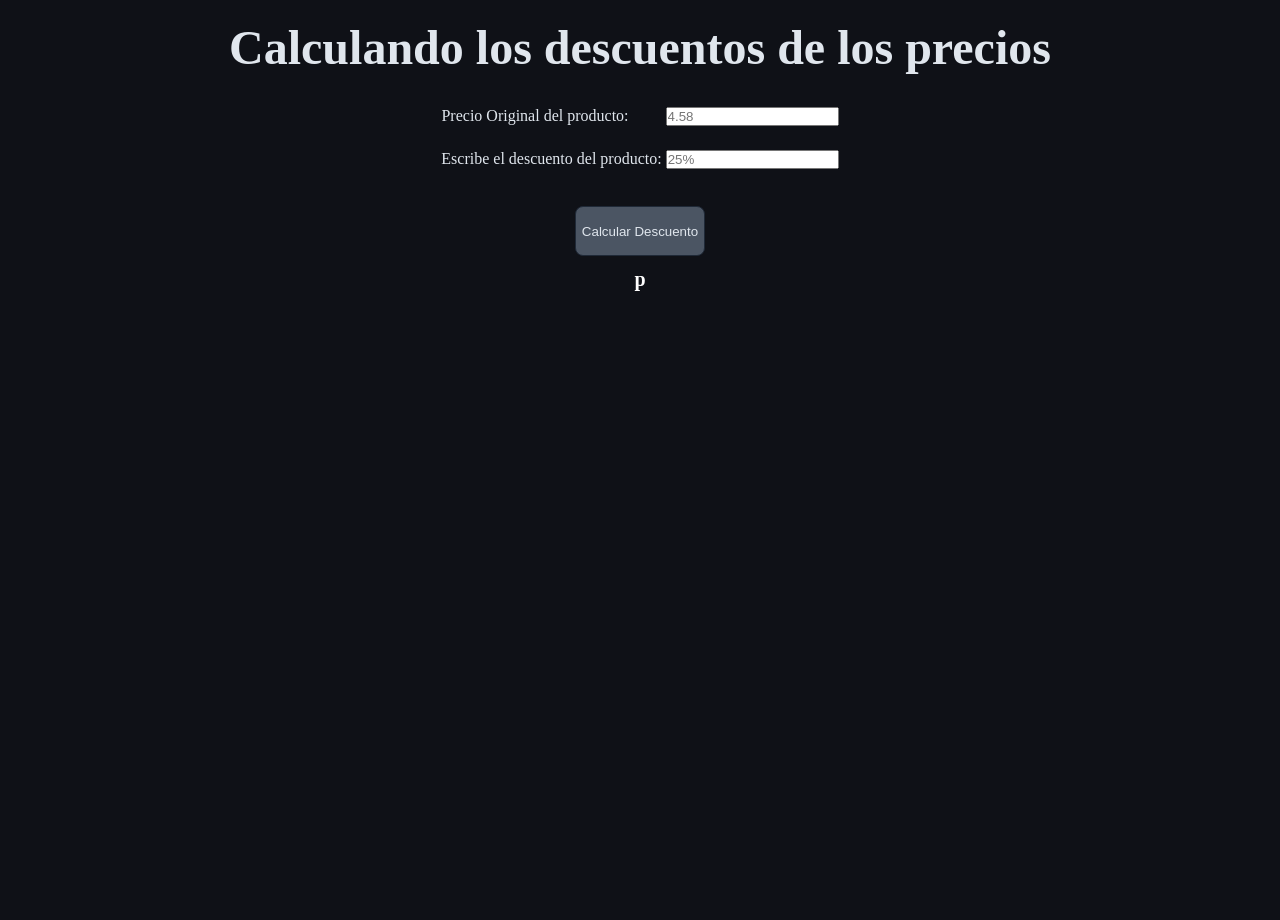
==== FormulasMatematicas/html/descuentos.html @ 758201d7 "Terminando pagina de descuento basica" ====
<!DOCTYPE html>
<html lang="en">
<head>
    <meta charset="UTF-8">
    <meta name="viewport" content="width=device-width, initial-scale=1.0">
     <meta name="description" content="Introduce el precio y el % de descuento para obtener el precio final y tu ahorro al instante. Ideal para compras y promociones.">
    <meta name="robots" content="index, follow">
    <meta http-equiv="X-UA-Compatible" content="ie=edge">
    <title>Calculadora de descuentos %</title>
    <link rel="shortcut icon" href="../Favicon/favicon.png" type="image/x-icon">
    <link rel="stylesheet" href="../css/descuentos.css">
</head>
<body>

    <header>
        <h1>Calculando los descuentos de los precios</h1>
    </header>

    <main class="descuentoPrincipal">

        <label for="price">Precio Original del producto:
            <input type="43.06$" id="price" type="number" placeholder="4.58">
        </label>

        <label for="discount">Escribe el descuento del producto:
            <input type="25%" id="discount" type="number" placeholder="25%">
        </label>
        
        
        <button id="calcular" class="calcularDescuento">Calcular Descuento</button>

        <p id="result" class="result">p</p>
    </main>
    
   

    <script src="../js/descuentos.js"></script>
</body>
</html>
---- FormulasMatematicas/css/descuentos.css ----
:root {
  /* Fondo principal */
  --color-background: #0f1117;

  /* Texto principal y títulos */
  --color-text-primary: #e0e6ed; /* Blanco grisáceo, buena legibilidad */
  --color-text-secondary: #a3acc3; /* Texto secundario o descripciones */

  /* Botón primario */
  --color-primary: #3b82f6; /* Azul vivo, moderno */
  --color-primary-hover: #2563eb; /* Más oscuro para hover */
  --color-primary-text: #ffffff;

  /* Botón secundario */
  --color-secondary: #4b5563; /* Gris oscuro, discreto */
  --color-secondary-hover: #374151; /* Hover más intenso */
  --color-secondary-text: #e0e6ed;

  /* Bordes y separadores */
  --color-border: #1f2937;

  /* Elementos destacados o de advertencia */
  --color-accent: #f59e0b; /* Amarillo oscuro, para destacar sin romper el esquema */

  /* Sombras suaves para tarjetas o botones elevados */
  --color-shadow: rgba(0, 0, 0, 0.4);
}


*{
    box-sizing: border-box;
    margin: 0;
    padding: 0;;
}


html{
    font-size: 62.5%;
}

body{
    font-size: 1.6rem;
    background-color: var(--color-background);
    color: var(--color-text-primary);
    font-family: 'Times New Roman', Times, serif;     
    min-height: 100vh;
    overflow: hidden;  
}

header{
    margin: 20px;
    font-size: 2.4rem;
    text-align: center;
}

main{
    display: flex;
    flex-direction: column;
    margin: 20px;
    align-items: center;
}

main label{
    margin: 12px;
}

main #price{
    margin-left: 33px;
}

main button{
    margin-top: 25px;
    width: 130px;
    height: 50px;
    background-color: var(--color-secondary);
    color: var(--color-secondary-text);
    border-radius: 8px;
    border: 1px var(--color-border) solid;
}

main button:hover{
    cursor: pointer;
    background-color: var(--color-secondary-hover);
    scale: 1.1;
    transition-duration: 0.5ms;
}


main .result{
    margin-top: 12px;
    font-size: 2rem;
    color: var(--color-primary-text);
    font-weight: bold;
}
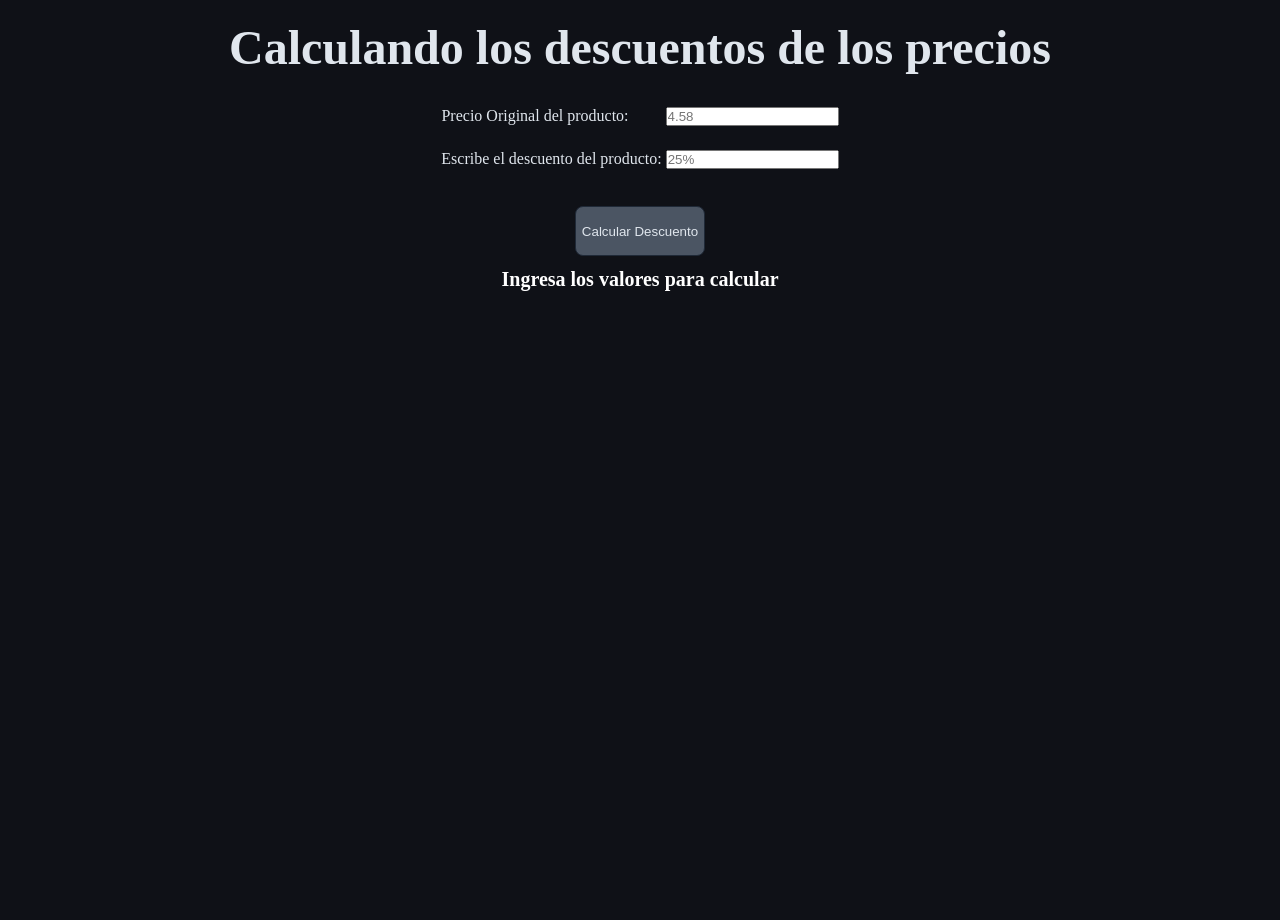
==== commit 54dae453: "'Cambio en el meta. Agrego la linea: <meta name="theme-color" content="#0f1117">'" ====
--- a/FormulasMatematicas/html/descuentos.html
+++ b/FormulasMatematicas/html/descuentos.html
@@ -1,5 +1,5 @@
 <!DOCTYPE html>
-<html lang="en">
+<html lang="es">
 <head>
     <meta charset="UTF-8">
     <meta name="viewport" content="width=device-width, initial-scale=1.0">
@@ -9,6 +9,7 @@
     <title>Calculadora de descuentos %</title>
     <link rel="shortcut icon" href="../Favicon/favicon.png" type="image/x-icon">
     <link rel="stylesheet" href="../css/descuentos.css">
+    <meta name="theme-color" content="#0f1117">
 </head>
 <body>
 
@@ -29,7 +30,7 @@
         
         <button id="calcular" class="calcularDescuento">Calcular Descuento</button>
 
-        <p id="result" class="result">p</p>
+        <p id="result" class="result">Ingresa los valores para calcular</p>
     </main>
     
    
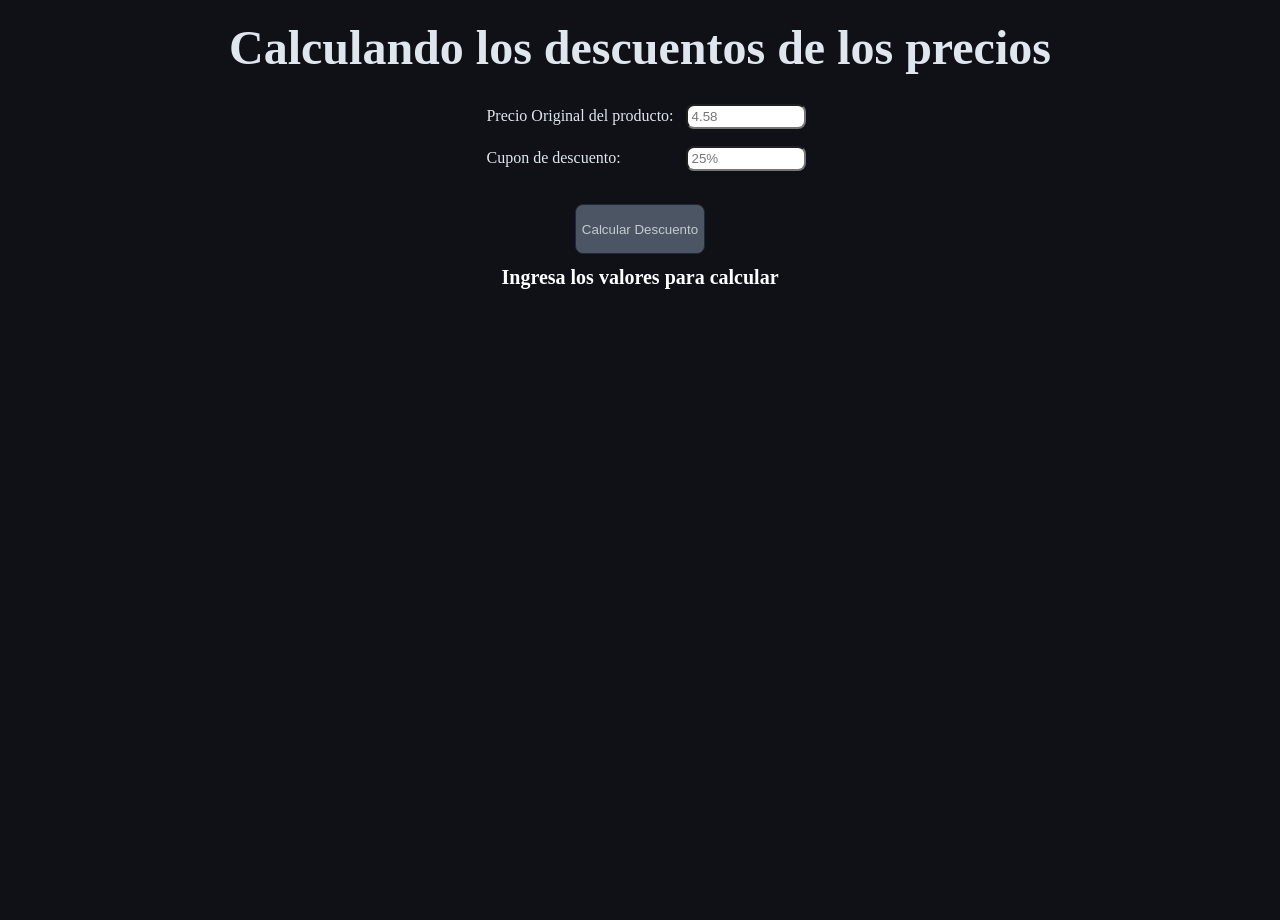
==== commit c93bc697: "Creando un flujo con arrays" ====
--- a/FormulasMatematicas/html/descuentos.html
+++ b/FormulasMatematicas/html/descuentos.html
@@ -19,15 +19,14 @@
 
     <main class="descuentoPrincipal">
 
-        <label for="price">Precio Original del producto:
-            <input type="43.06$" id="price" type="number" placeholder="4.58">
-        </label>
+        <section class="grid">
+            <label for="price">Precio Original del producto:</label>
+             <input type="43.06$" id="price" type="number" placeholder="4.58">
 
-        <label for="discount">Escribe el descuento del producto:
-            <input type="25%" id="discount" type="number" placeholder="25%">
-        </label>
-        
-        
+            <label for="coupon">Cupon de descuento:</label>
+            <input type="25%" id="coupon" type="text" placeholder="25%">
+        </section>
+
         <button id="calcular" class="calcularDescuento">Calcular Descuento</button>
 
         <p id="result" class="result">Ingresa los valores para calcular</p>
--- a/FormulasMatematicas/css/descuentos.css
+++ b/FormulasMatematicas/css/descuentos.css
@@ -14,7 +14,7 @@
   /* Botón secundario */
   --color-secondary: #4b5563; /* Gris oscuro, discreto */
   --color-secondary-hover: #374151; /* Hover más intenso */
-  --color-secondary-text: #e0e6ed;
+  --color-secondary-text: #e0e6edce;
 
   /* Bordes y separadores */
   --color-border: #1f2937;
@@ -60,13 +60,29 @@
     align-items: center;
 }
 
+main .grid{
+    display: grid;
+    grid-template-columns: 2 1fr;
+    grid-template-rows: 2 1fr;
+    grid-template-areas: 
+    'sideRight sideLeft'
+    'sideRight sideLeft';
+}
+
+main .grid input{
+    width: 120px;
+    height: 25px;
+    align-self: center;
+    border-radius: 8px;
+    padding-block: 6px;
+    padding-inline: 4px 12px; 
+}
+
 main label{
     margin: 12px;
 }
 
-main #price{
-    margin-left: 33px;
-}
+
 
 main button{
     margin-top: 25px;
